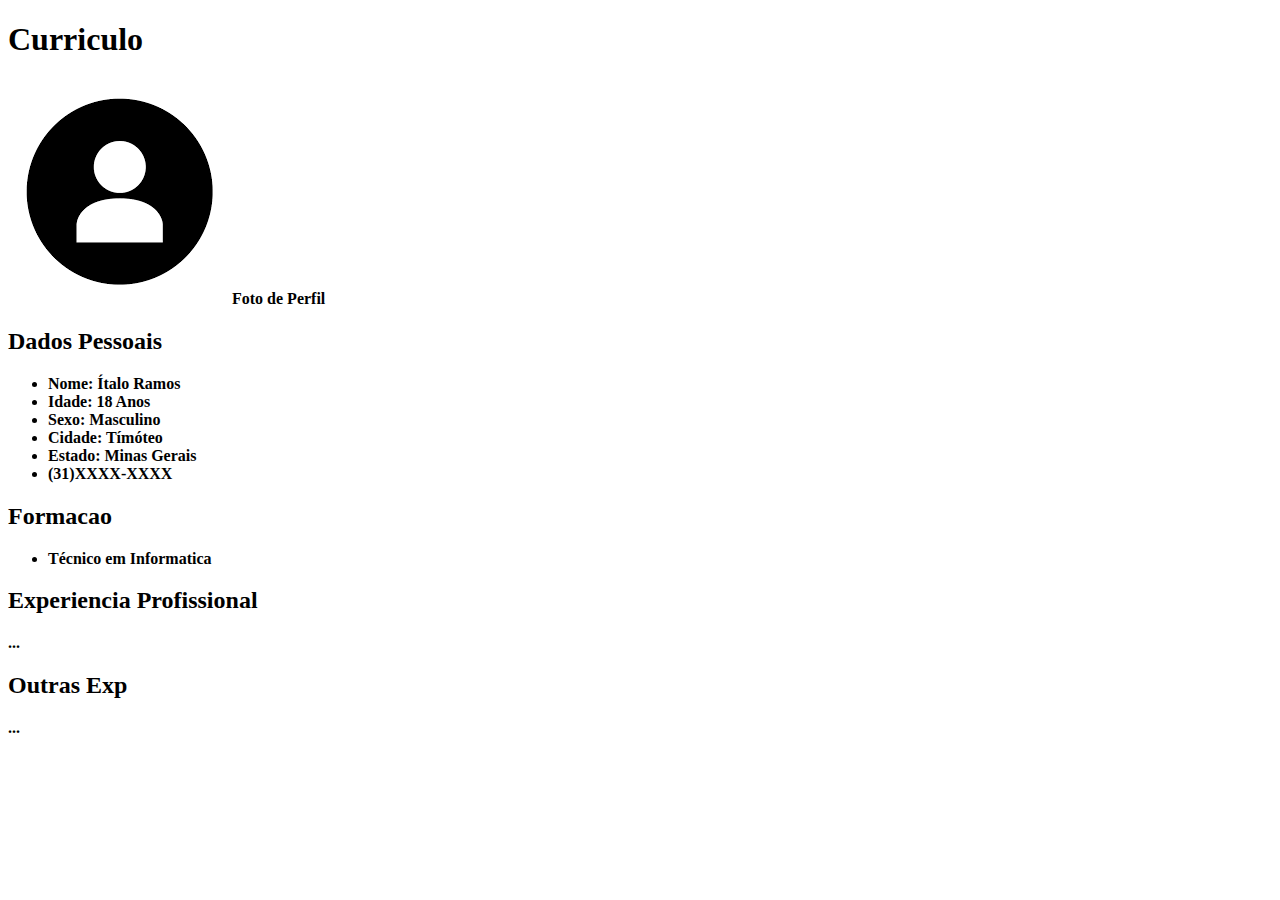
==== index.html @ 707e944f "Update index.html" ====
<!DOCTYPE html> 
<html lang="pt-BR"> 
<head> 
  <meta charset="utf-8"> 
  <title>Curriculo</title> 
</head> 

<body> 
    <h1>Curriculo</h1>
    <img src='foto.png'><b>Foto de Perfil</b></img>
    
    <h2>Dados Pessoais</h2>
    <ul>
      <li><b>Nome: Ítalo Ramos</b></li>
      <li><b>Idade: 18 Anos</b></li>
      <li><b>Sexo: Masculino</b></li>
      <li><b>Cidade: Tímóteo</b></li>
      <li><b>Estado: Minas Gerais</b></li>
      <li><b>(31)XXXX-XXXX</b></li>
    </ul>  
    
    <h2>Formacao</h2>
    <ul>
      <li><b>Técnico em Informatica</b></li>
    </ul>   
  
    <h2>Experiencia Profissional</h2>
    <p><b>...</b></p>
    
    <h2>Outras Exp</h2>
    <p><b>...</b></p>
  
 </body> 
</html>
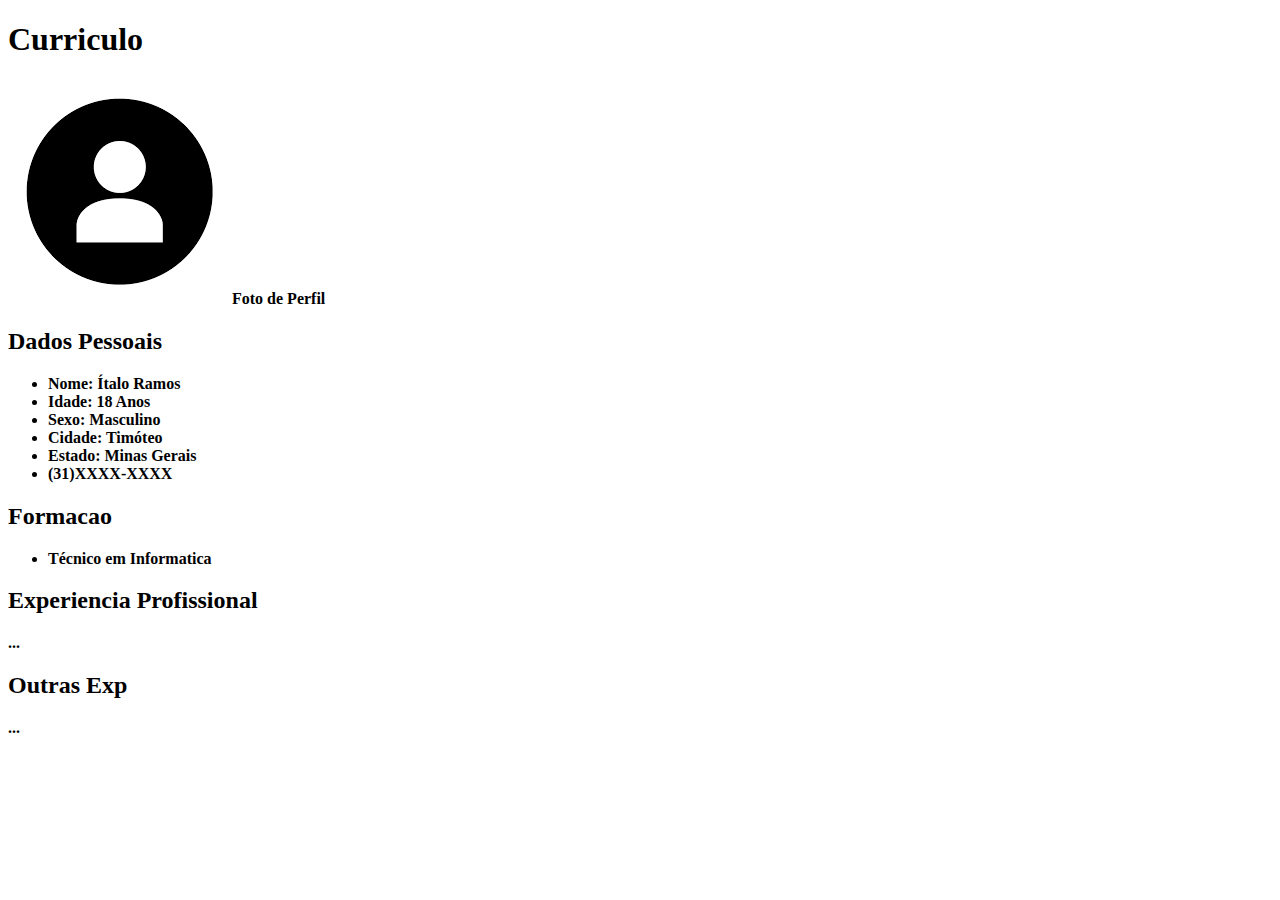
==== commit 09cd3310: "Update index.html" ====
--- a/index.html
+++ b/index.html
@@ -14,7 +14,7 @@
       <li><b>Nome: Ítalo Ramos</b></li>
       <li><b>Idade: 18 Anos</b></li>
       <li><b>Sexo: Masculino</b></li>
-      <li><b>Cidade: Tímóteo</b></li>
+      <li><b>Cidade: Timóteo</b></li>
       <li><b>Estado: Minas Gerais</b></li>
       <li><b>(31)XXXX-XXXX</b></li>
     </ul>  
@@ -29,6 +29,5 @@
     
     <h2>Outras Exp</h2>
     <p><b>...</b></p>
-  
  </body> 
 </html> 
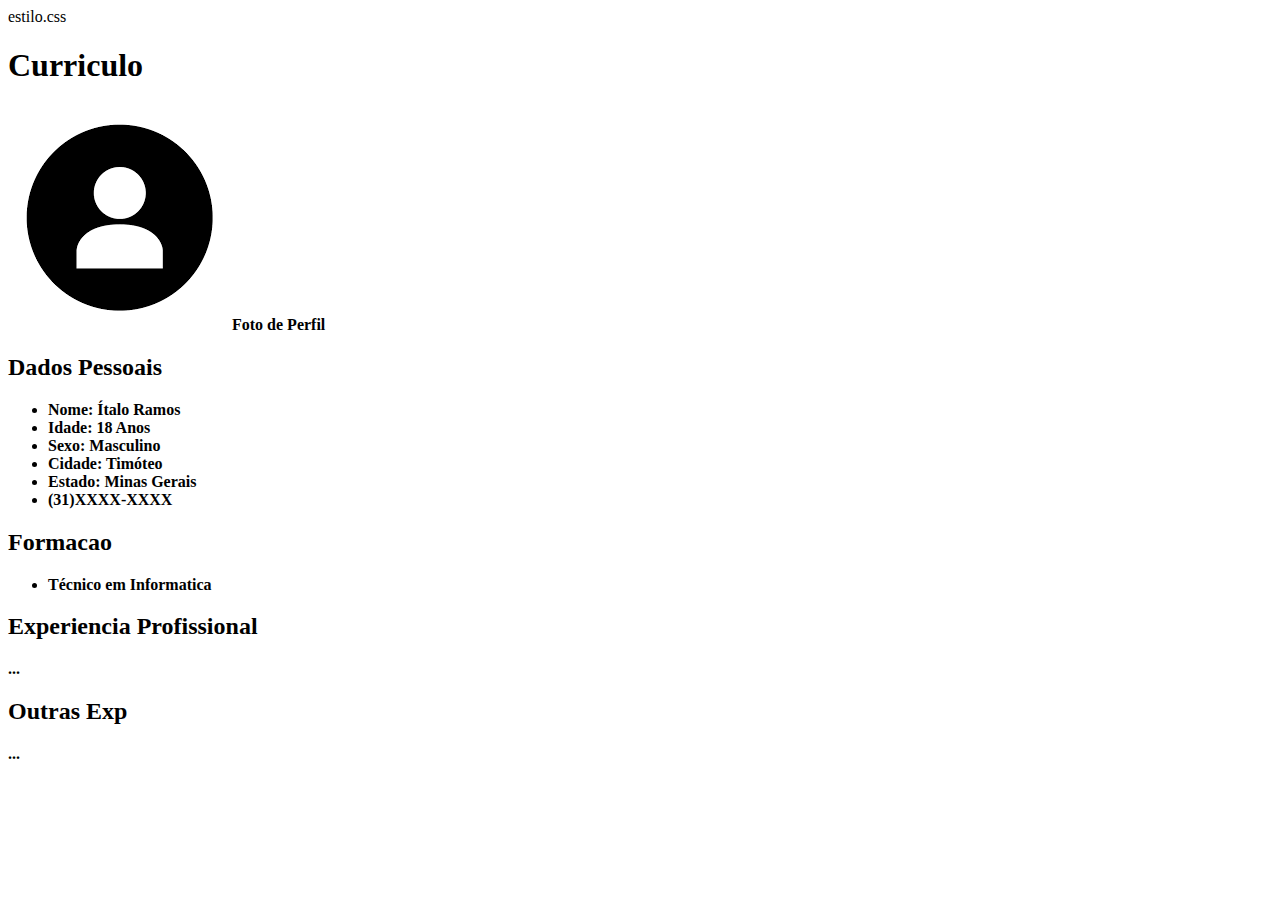
==== commit 7b9c2963: "Update index.html" ====
--- a/index.html
+++ b/index.html
@@ -2,7 +2,8 @@
 <html lang="pt-BR"> 
 <head> 
   <meta charset="utf-8"> 
-  <title>Curriculo</title> 
+  <title>Curriculo</title>
+  <src>estilo.css</src>
 </head> 
 
 <body> 
@@ -29,5 +30,6 @@
     
     <h2>Outras Exp</h2>
     <p><b>...</b></p>
+  
  </body> 
 </html> 
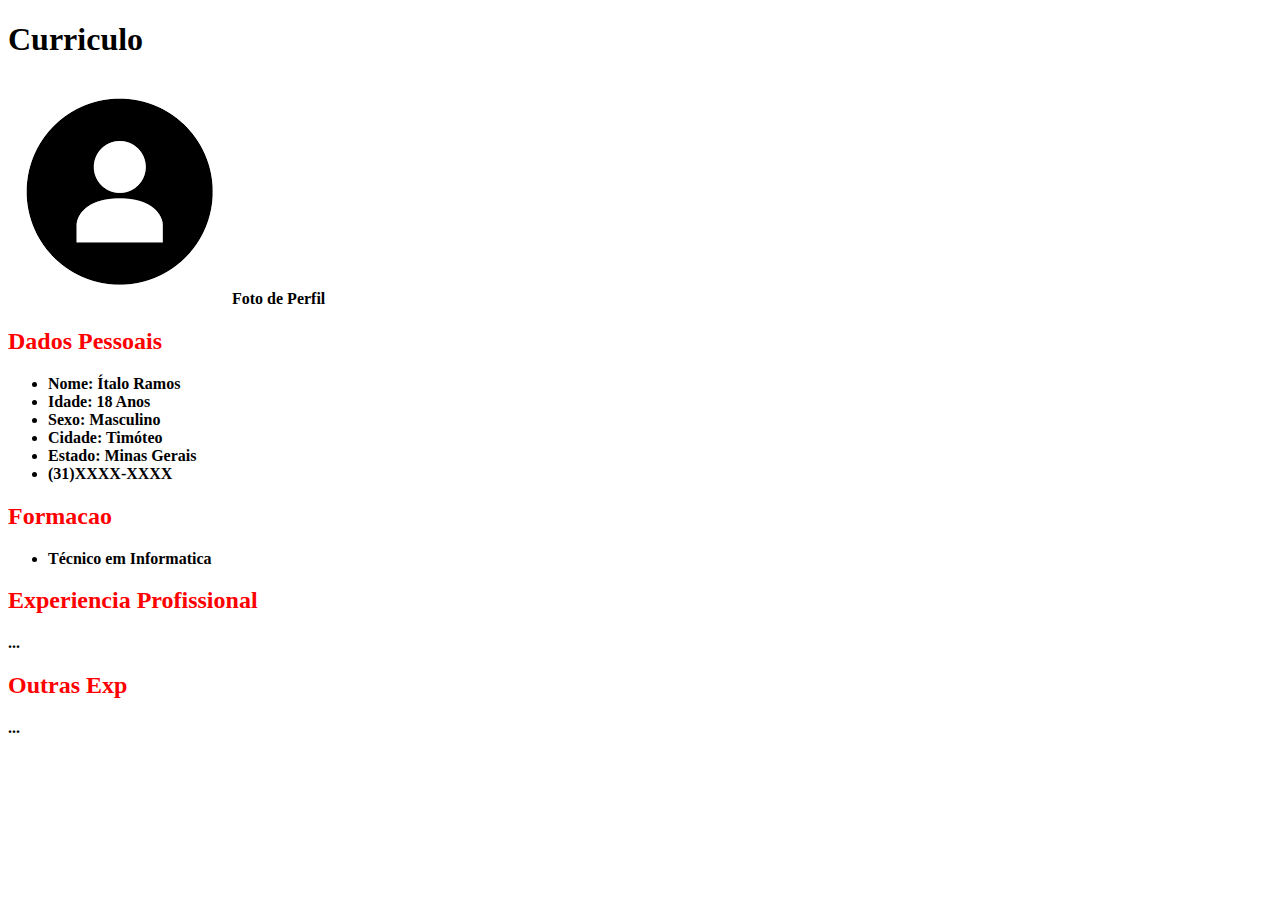
==== commit 15e0aa60: "Update index.html" ====
--- a/index.html
+++ b/index.html
@@ -3,7 +3,7 @@
 <head> 
   <meta charset="utf-8"> 
   <title>Curriculo</title>
-  <src>estilo.css</src>
+  <link href='estilo.css' rel='stylesheet'></link>
 </head> 
 
 <body> 
@@ -30,6 +30,6 @@
     
     <h2>Outras Exp</h2>
     <p><b>...</b></p>
-  
+
  </body> 
 </html> 
--- a/estilo.css
+++ b/estilo.css
@@ -0,0 +1,4 @@
+h2 {
+ color:red;
+
+}
